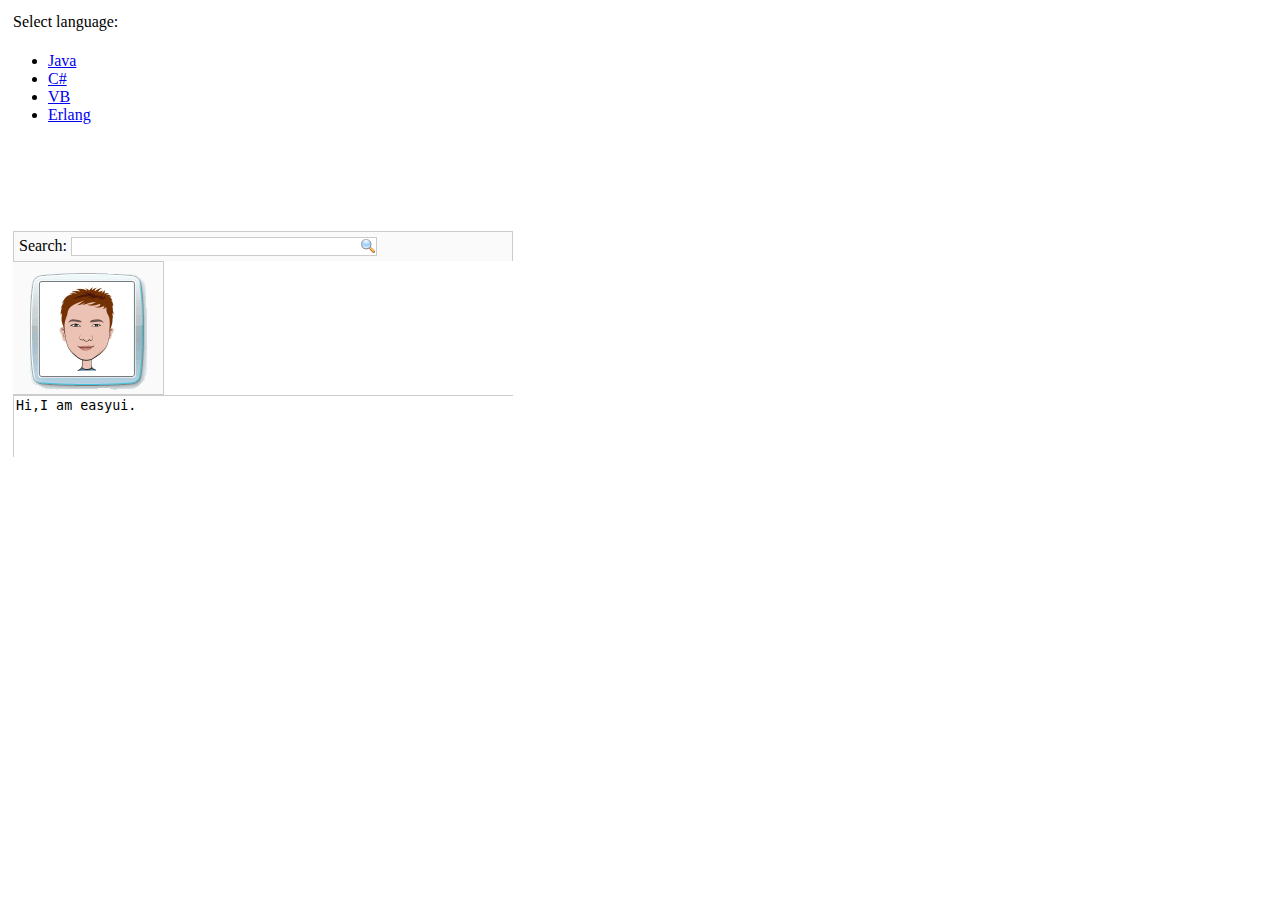
==== layout.html @ b14a78b6 "课程表" ====
<!DOCTYPE html>
<html>
<head>
	<meta charset="UTF-8">
	<title>Window Layout - jQuery EasyUI Demo</title>
	<link rel="stylesheet" type="text/css" href="http://www.jeasyui.net/Public/js/easyui/themes/default/easyui.css">
	<link rel="stylesheet" type="text/css" href="http://www.jeasyui.net/Public/js/easyui/themes/icon.css">
	<!-- <link rel="stylesheet" type="text/css" href="../demo.css"> -->
	<script type="text/javascript" src="http://www.jeasyui.net/Public/js/easyui/jquery.min.js"></script>
	<script type="text/javascript" src="http://www.jeasyui.net/Public/js/easyui/jquery.easyui.min.js"></script>
</head>
<style>
	.p-search{
		background:#fafafa;
		padding:5px;
		border:1px solid #ccc;
		border-bottom:0;
		overflow:hidden;
	}
	.p-search input{
		width:300px;
		border:1px solid #ccc;
		background: #fff url('images/search.png') no-repeat right top;
	}
	.p-right{
		text-align:center;
		border:1px solid #ccc;
		border-left:0;
		width:150px;
		background:#fafafa;
		padding-top:10px;
	}
</style>
<body>

<div class="easyui-layout" style="width:400px;height:200px;">
	<div region="west" split="true" title="Navigator" style="width:150px;">
		<p style="padding:5px;margin:0;">Select language:</p>
		<ul>
			<li><a href="javascript:void(0)" onclick="showcontent('java')">Java</a></li>
			<li><a href="javascript:void(0)" onclick="showcontent('cshape')">C#</a></li>
			<li><a href="javascript:void(0)" onclick="showcontent('vb')">VB</a></li>
			<li><a href="javascript:void(0)" onclick="showcontent('erlang')">Erlang</a></li>
		</ul>
	</div>
	<div id="content" region="center" title="Language" style="padding:5px;">
	</div>
</div>
<br>
<div class="easyui-panel" title="Complex Panel Layout" iconCls="icon-search"
	collapsible="true" style="padding:5px;width:500px;height:250px;">
	<div class="easyui-layout" fit="true">
		<div region="north" border="false" class="p-search">
			<label>Search: </label><input></input>
		</div>
		<div region="center" border="false">
			<div class="easyui-layout" fit="true">
				<div region="east" border="false" class="p-right">
					<img src="images/msn.gif" />
				</div>
				<div region="center" border="false" style="border:1px solid #ccc;">
					<div class="easyui-layout" fit="true">
						<div region="south" split="true" border="false" style="height:60px;">
							<textarea style="border:0;width:100%;height:100%;resize:none">Hi,I am easyui.</textarea>
						</div>
					</div>
				</div>
			</div>
		</div>
	</div>
</div>

<script type="text/javascript">
function showcontent(language){
	$('#content').html('Introduction to ' + language + ' language');
}
</script>
</body>
</html>
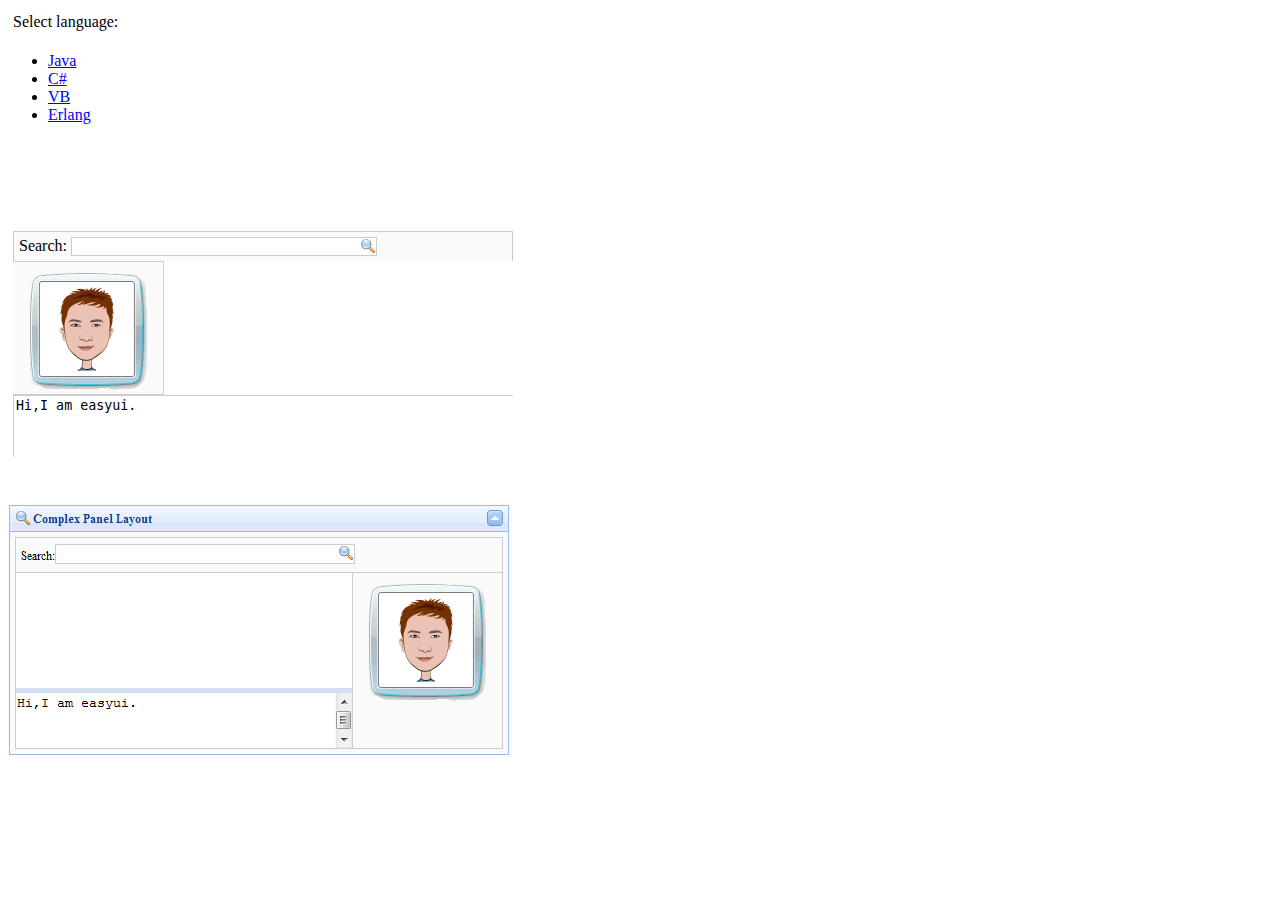
==== commit acf8b1d9: "layout" ====
--- a/layout.html
+++ b/layout.html
@@ -69,6 +69,8 @@
 		</div>
 	</div>
 </div>
+<br>
+<img src="images/panel.png">
 
 <script type="text/javascript">
 function showcontent(language){
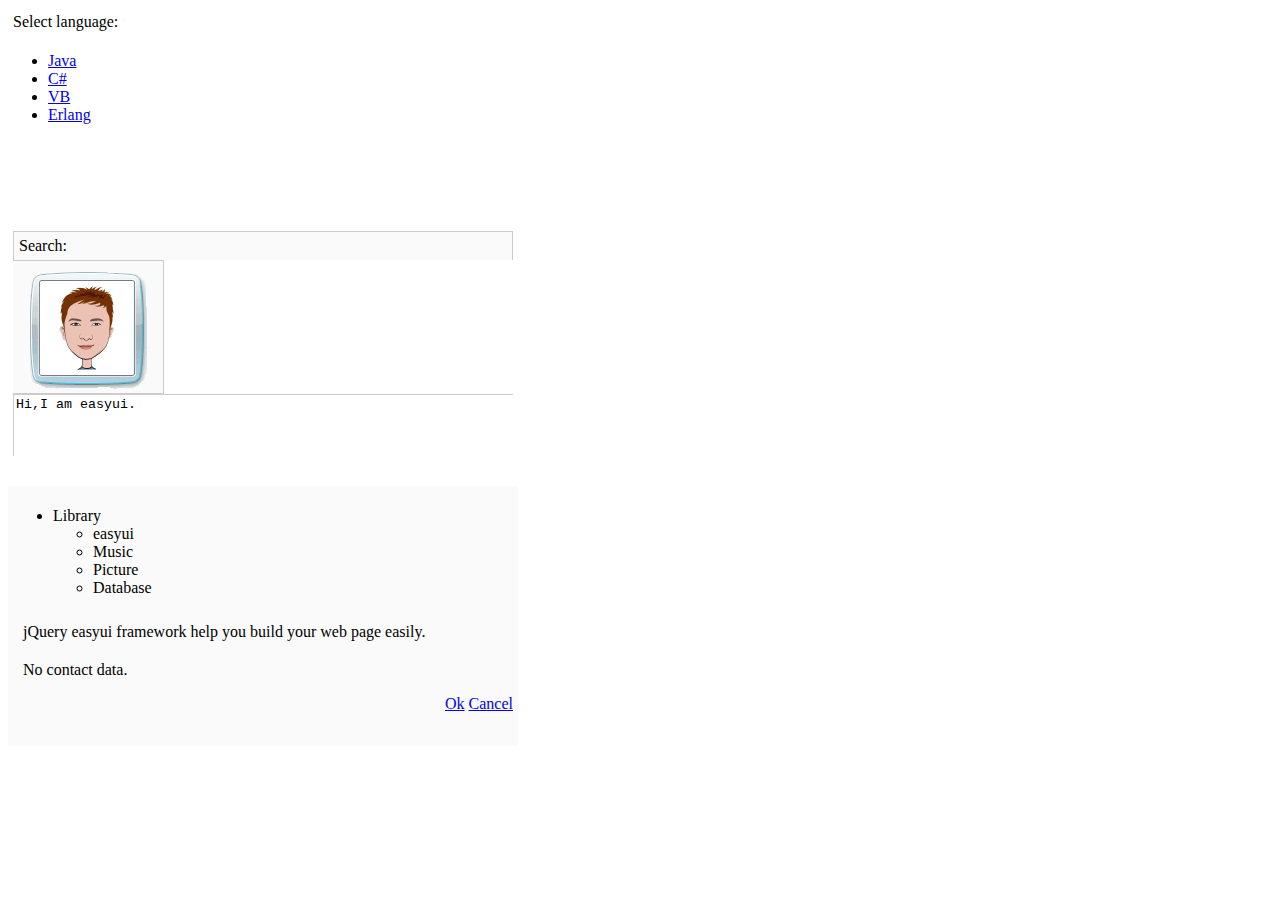
==== commit c9e41556: "boo" ====
--- a/layout.html
+++ b/layout.html
@@ -31,7 +31,7 @@
 		padding-top:10px;
 	}
 </style>
-<body>
+<body style="height:100%;width:100%;overflow:hidden;border:none;">
 
 <div class="easyui-layout" style="width:400px;height:200px;">
 	<div region="west" split="true" title="Navigator" style="width:150px;">
@@ -51,7 +51,7 @@
 	collapsible="true" style="padding:5px;width:500px;height:250px;">
 	<div class="easyui-layout" fit="true">
 		<div region="north" border="false" class="p-search">
-			<label>Search: </label><input></input>
+			<label>Search: </label>
 		</div>
 		<div region="center" border="false">
 			<div class="easyui-layout" fit="true">
@@ -69,8 +69,41 @@
 		</div>
 	</div>
 </div>
-<br>
-<img src="images/panel.png">
+
+<div class="easyui-window" title="Layout Window" icon="icon-help"
+	style="width:500px;height:250px;padding:5px;background: #fafafa;">
+	<div class="easyui-layout" fit="true">
+		<div region="west" split="true" style="width: 120px">
+			<ul class="easyui-tree">
+				<li>
+					<span>Library</span>
+					<ul>
+						<li><span>easyui</span></li>
+						<li><span>Music</span></li>
+						<li><span>Picture</span></li>
+						<li><span>Database</span></li>
+					</ul>
+				</li>
+			</ul>
+		</div>
+
+		<div region="center" border="false">
+			<div class="easyui-tabs" fit="true">
+				<div title="Home" style="padding: 10px">
+					jQuery easyui framework help you build your web page easily.
+				</div>
+				<div title="Contacts" style="padding: 10px">
+					No contact data.
+				</div>
+			</div>
+		</div>
+
+		<div region="south" border="false" style="text-align:right;height:30px;line-height:30px;">
+			<a class="easyui-linkbutton" icon="icon-ok" href="#">Ok</a>
+			<a class="easyui-linkbutton" icon="icon-cancel" href="#">Cancel</a>
+		</div>
+	</div>
+</div>
 
 <script type="text/javascript">
 function showcontent(language){
